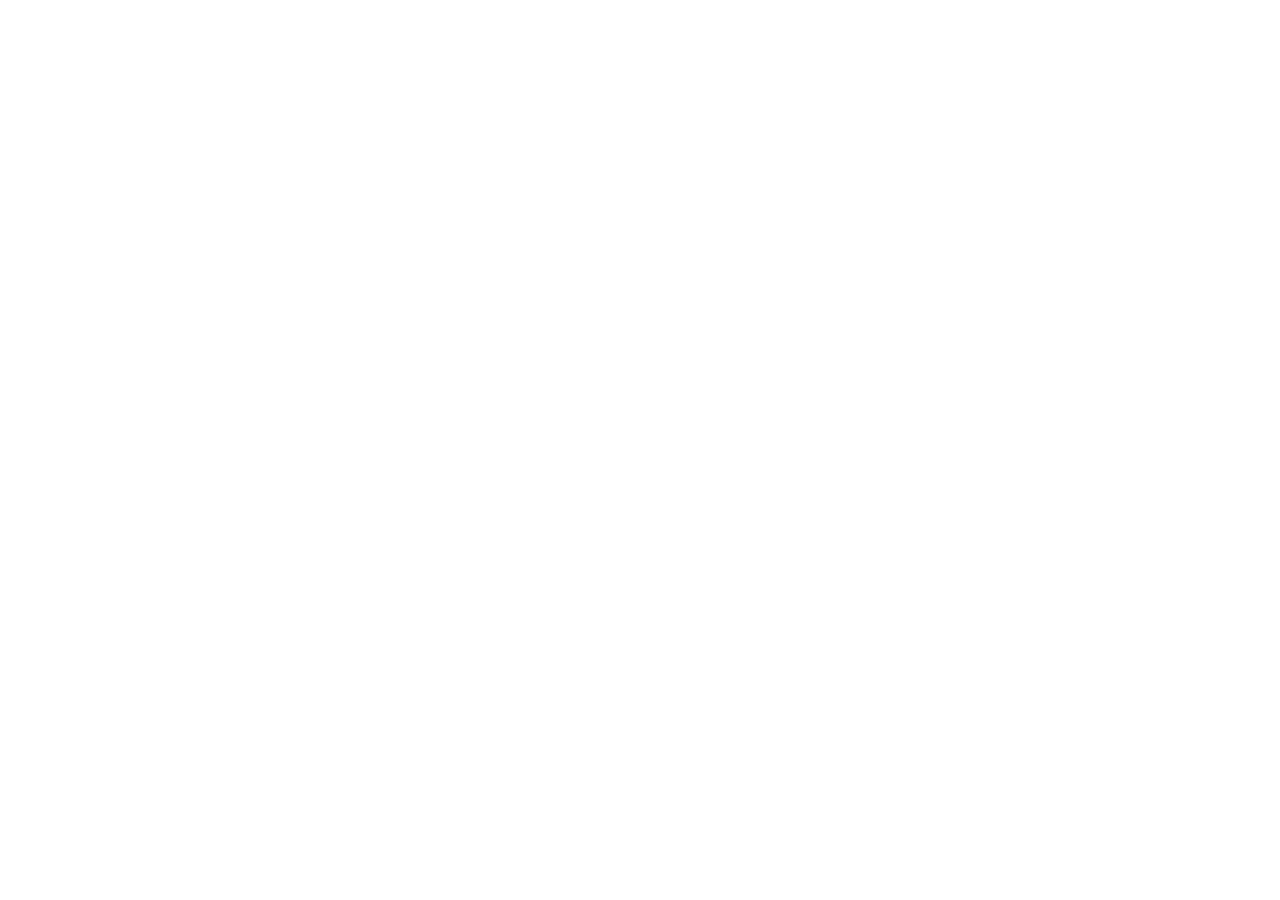
==== public/demo/index.html @ 5adf2e67 "Add /demo page embedding Ziila login in a full-screen iframe Co-Authored-By: Claude Opus 5.5 <norepl" ====
<!doctype html>
<html lang="en">
<head>
  <meta charset="utf-8">
  <meta name="viewport" content="width=device-width, initial-scale=1">
  <title>SmartSpend AI Agent</title>
  <style>
    html, body { margin: 0; height: 100%; overflow: hidden; background: #fff; }
    iframe { position: fixed; inset: 0; width: 100%; height: 100%; border: 0; display: block; }
  </style>
</head>
<body>
  <iframe
    src="https://ziila.intella.me/en/auth/login"
    title="SmartSpend AI Agent"
    allow="clipboard-read; clipboard-write; microphone; camera; fullscreen"
    allowfullscreen
    referrerpolicy="no-referrer"></iframe>
</body>
</html>
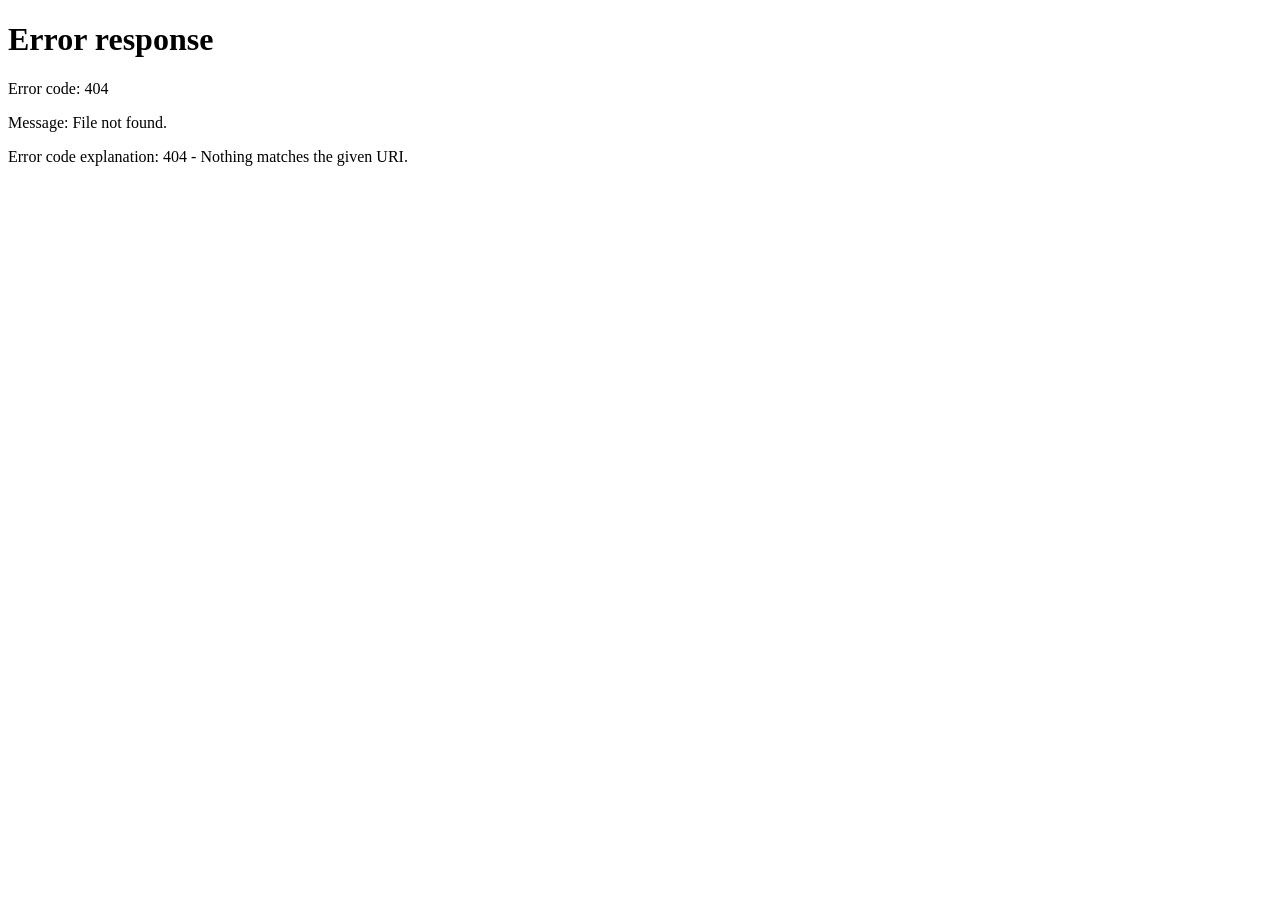
==== commit 01e8f3a0: "Serve Ziila from our domain so /demo login works Ziila stores its login tokens in cookies, which bro" ====
--- a/public/demo/index.html
+++ b/public/demo/index.html
@@ -11,7 +11,7 @@
 </head>
 <body>
   <iframe
-    src="https://ziila.intella.me/en/auth/login"
+    src="/en/auth/login"
     title="SmartSpend AI Agent"
     allow="clipboard-read; clipboard-write; microphone; camera; fullscreen"
     allowfullscreen
